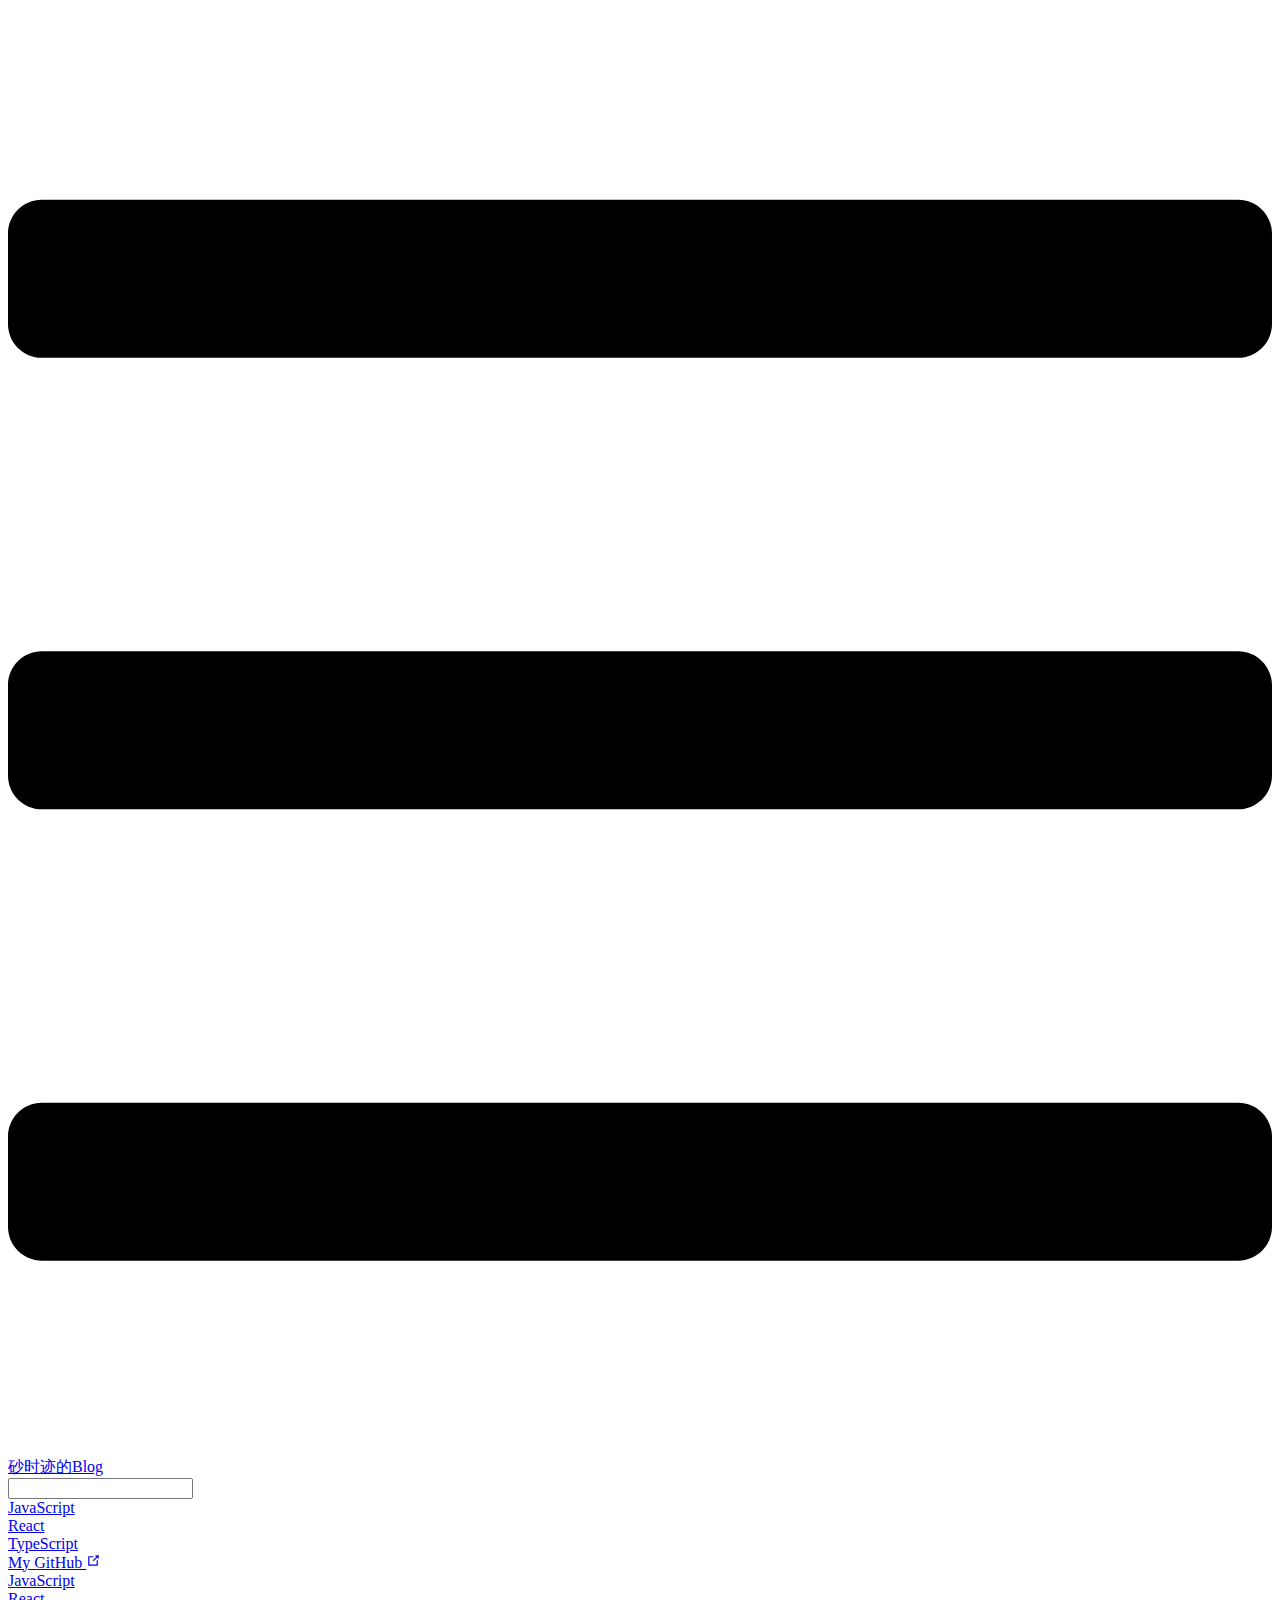
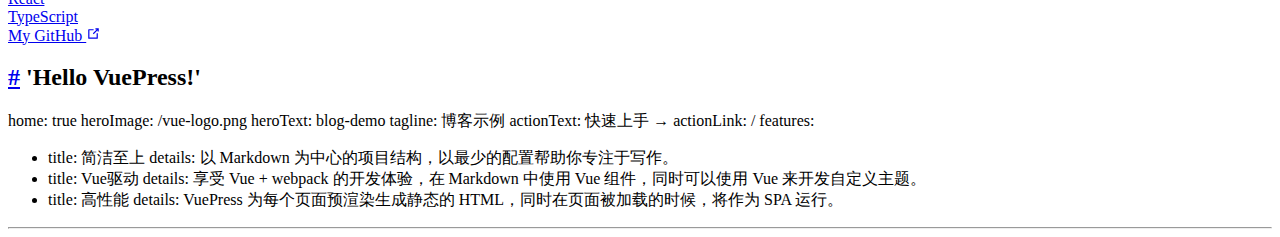
==== index.html @ 9cf638c5 "blog" ====
<!DOCTYPE html>
<html lang="en-US">
  <head>
    <meta charset="utf-8">
    <meta name="viewport" content="width=device-width,initial-scale=1">
    <title>砂时迹的Blog</title>
    <meta name="description" content="blog">
    
    
    <link rel="preload" href="/github-blog/assets/css/0.styles.a3494e5f.css" as="style"><link rel="preload" href="/github-blog/assets/js/app.93cc09b5.js" as="script"><link rel="preload" href="/github-blog/assets/js/2.df7652dd.js" as="script"><link rel="preload" href="/github-blog/assets/js/7.a758522c.js" as="script"><link rel="prefetch" href="/github-blog/assets/js/10.9d059fb5.js"><link rel="prefetch" href="/github-blog/assets/js/11.905f3747.js"><link rel="prefetch" href="/github-blog/assets/js/12.2d076db9.js"><link rel="prefetch" href="/github-blog/assets/js/13.3e57e213.js"><link rel="prefetch" href="/github-blog/assets/js/14.098b43c8.js"><link rel="prefetch" href="/github-blog/assets/js/15.3e8fd567.js"><link rel="prefetch" href="/github-blog/assets/js/16.65fd5688.js"><link rel="prefetch" href="/github-blog/assets/js/17.2eb3690c.js"><link rel="prefetch" href="/github-blog/assets/js/3.db033710.js"><link rel="prefetch" href="/github-blog/assets/js/4.52ef0c46.js"><link rel="prefetch" href="/github-blog/assets/js/5.59aae397.js"><link rel="prefetch" href="/github-blog/assets/js/6.06e39d7c.js"><link rel="prefetch" href="/github-blog/assets/js/8.c0b81ee5.js"><link rel="prefetch" href="/github-blog/assets/js/9.53c1dc9a.js">
    <link rel="stylesheet" href="/github-blog/assets/css/0.styles.a3494e5f.css">
  </head>
  <body>
    <div id="app" data-server-rendered="true"><div class="theme-container no-sidebar"><header class="navbar"><div class="sidebar-button"><svg xmlns="http://www.w3.org/2000/svg" aria-hidden="true" role="img" viewBox="0 0 448 512" class="icon"><path fill="currentColor" d="M436 124H12c-6.627 0-12-5.373-12-12V80c0-6.627 5.373-12 12-12h424c6.627 0 12 5.373 12 12v32c0 6.627-5.373 12-12 12zm0 160H12c-6.627 0-12-5.373-12-12v-32c0-6.627 5.373-12 12-12h424c6.627 0 12 5.373 12 12v32c0 6.627-5.373 12-12 12zm0 160H12c-6.627 0-12-5.373-12-12v-32c0-6.627 5.373-12 12-12h424c6.627 0 12 5.373 12 12v32c0 6.627-5.373 12-12 12z"></path></svg></div> <a href="/github-blog/" class="home-link router-link-exact-active router-link-active"><!----> <span class="site-name">砂时迹的Blog</span></a> <div class="links"><div class="search-box"><input aria-label="Search" autocomplete="off" spellcheck="false" value=""> <!----></div> <nav class="nav-links can-hide"><div class="nav-item"><a href="/github-blog/JavaScript/" class="nav-link">JavaScript</a></div><div class="nav-item"><a href="/github-blog/React/" class="nav-link">React</a></div><div class="nav-item"><a href="/github-blog/TypeScript/" class="nav-link">TypeScript</a></div> <a href="https://github.com/aspire-t/github-blog" target="_blank" rel="noopener noreferrer" class="repo-link">
    My GitHub
    <svg xmlns="http://www.w3.org/2000/svg" aria-hidden="true" x="0px" y="0px" viewBox="0 0 100 100" width="15" height="15" class="icon outbound"><path fill="currentColor" d="M18.8,85.1h56l0,0c2.2,0,4-1.8,4-4v-32h-8v28h-48v-48h28v-8h-32l0,0c-2.2,0-4,1.8-4,4v56C14.8,83.3,16.6,85.1,18.8,85.1z"></path> <polygon fill="currentColor" points="45.7,48.7 51.3,54.3 77.2,28.5 77.2,37.2 85.2,37.2 85.2,14.9 62.8,14.9 62.8,22.9 71.5,22.9"></polygon></svg></a></nav></div></header> <div class="sidebar-mask"></div> <aside class="sidebar"><nav class="nav-links"><div class="nav-item"><a href="/github-blog/JavaScript/" class="nav-link">JavaScript</a></div><div class="nav-item"><a href="/github-blog/React/" class="nav-link">React</a></div><div class="nav-item"><a href="/github-blog/TypeScript/" class="nav-link">TypeScript</a></div> <a href="https://github.com/aspire-t/github-blog" target="_blank" rel="noopener noreferrer" class="repo-link">
    My GitHub
    <svg xmlns="http://www.w3.org/2000/svg" aria-hidden="true" x="0px" y="0px" viewBox="0 0 100 100" width="15" height="15" class="icon outbound"><path fill="currentColor" d="M18.8,85.1h56l0,0c2.2,0,4-1.8,4-4v-32h-8v28h-48v-48h28v-8h-32l0,0c-2.2,0-4,1.8-4,4v56C14.8,83.3,16.6,85.1,18.8,85.1z"></path> <polygon fill="currentColor" points="45.7,48.7 51.3,54.3 77.2,28.5 77.2,37.2 85.2,37.2 85.2,14.9 62.8,14.9 62.8,22.9 71.5,22.9"></polygon></svg></a></nav>  <!----> </aside> <main class="page"> <div class="theme-default-content content__default"><h2 id="hello-vuepress"><a href="#hello-vuepress" class="header-anchor">#</a> 'Hello VuePress!'</h2> <p>home: true
heroImage: /vue-logo.png
heroText: blog-demo
tagline: 博客示例
actionText: 快速上手 →
actionLink: /
features:</p> <ul><li>title: 简洁至上
details: 以 Markdown 为中心的项目结构，以最少的配置帮助你专注于写作。</li> <li>title: Vue驱动
details: 享受 Vue + webpack 的开发体验，在 Markdown 中使用 Vue 组件，同时可以使用 Vue 来开发自定义主题。</li> <li>title: 高性能
details: VuePress 为每个页面预渲染生成静态的 HTML，同时在页面被加载的时候，将作为 SPA 运行。</li></ul> <hr></div> <footer class="page-edit"><!----> <!----></footer> <!----> </main></div><div class="global-ui"></div></div>
    <script src="/github-blog/assets/js/app.93cc09b5.js" defer></script><script src="/github-blog/assets/js/2.df7652dd.js" defer></script><script src="/github-blog/assets/js/7.a758522c.js" defer></script>
  </body>
</html>
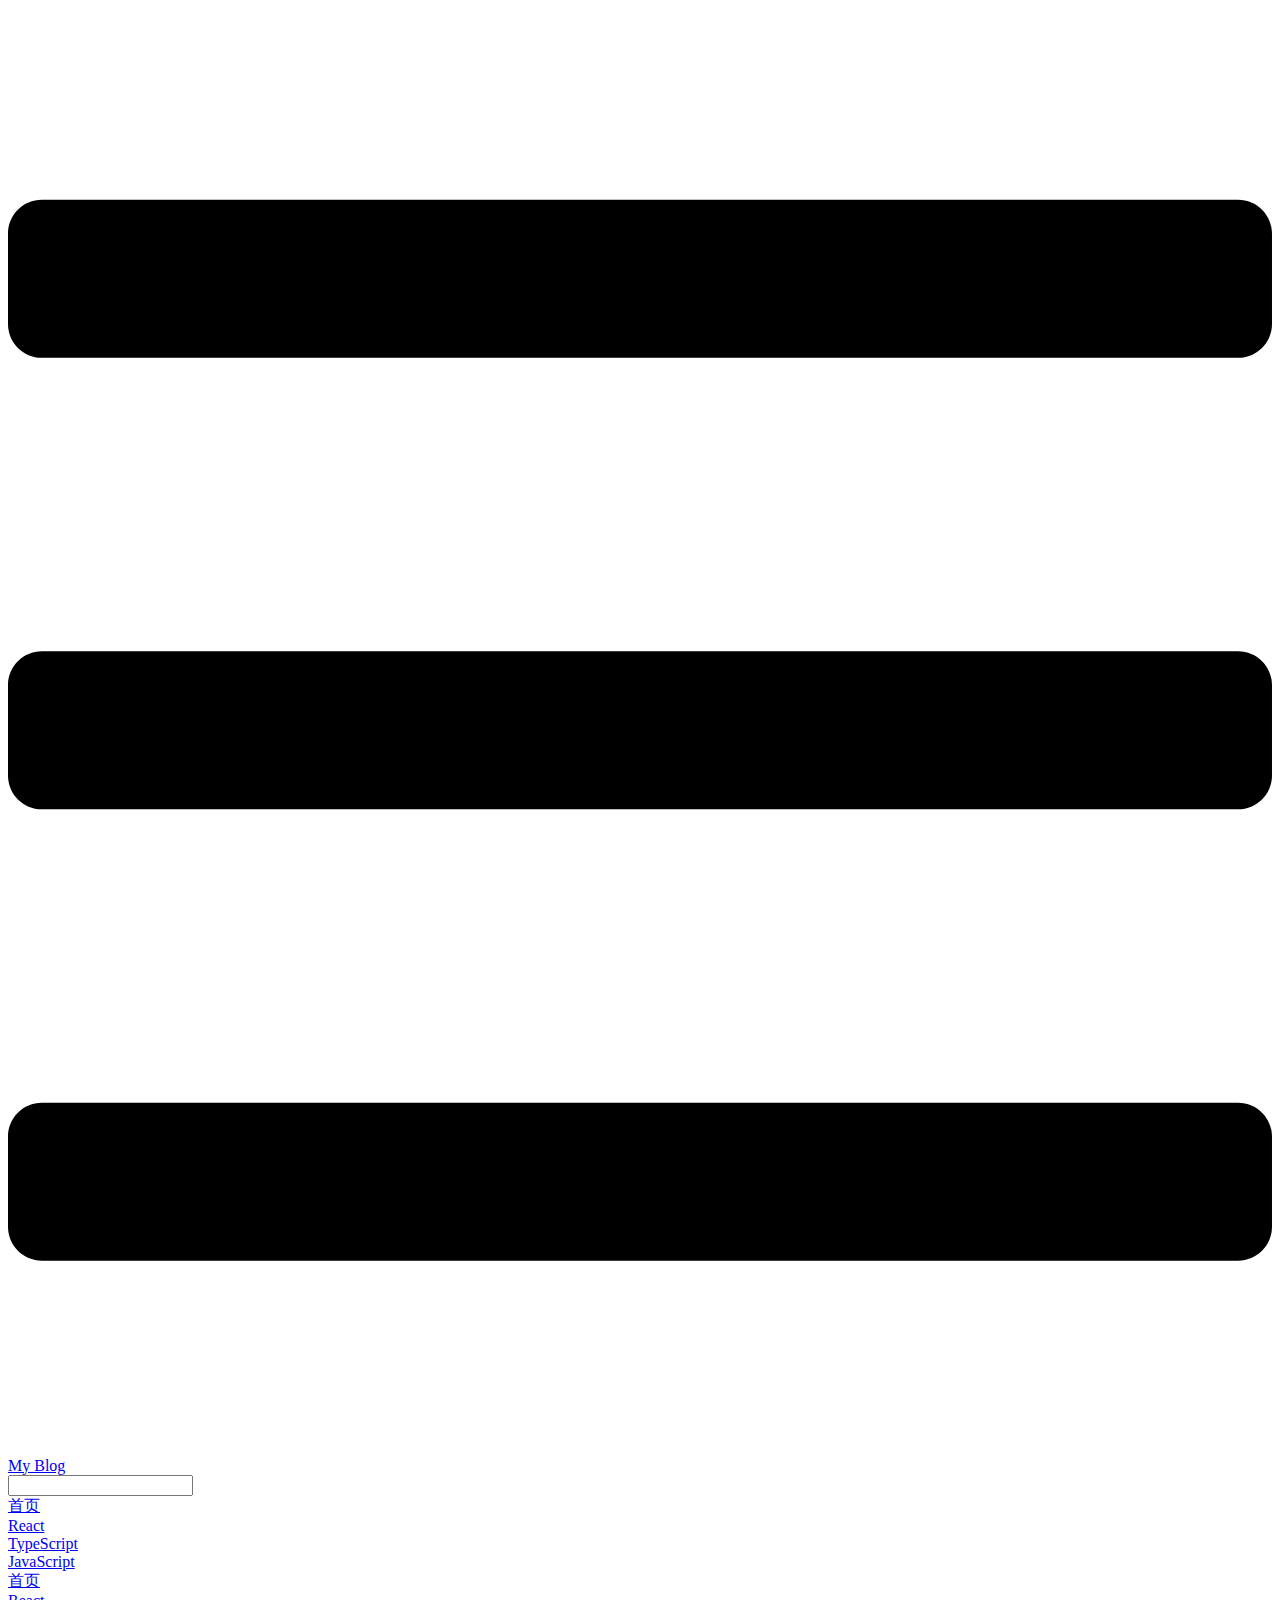
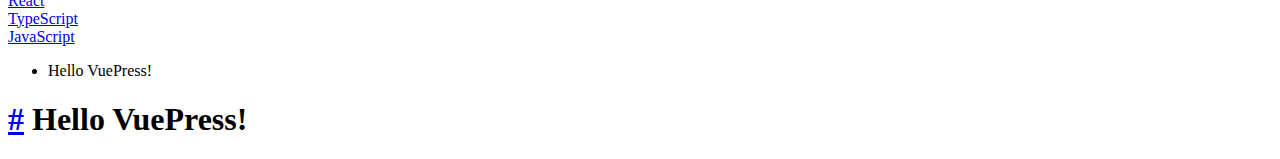
==== commit 776d6761: "feat:blog" ====
--- a/index.html
+++ b/index.html
@@ -3,28 +3,32 @@
   <head>
     <meta charset="utf-8">
     <meta name="viewport" content="width=device-width,initial-scale=1">
-    <title>砂时迹的Blog</title>
-    <meta name="description" content="blog">
+    <title>Hello VuePress! | My Blog</title>
+    <meta name="generator" content="VuePress 1.8.2">
     
+    <meta name="description" content="This is a blog.">
     
-    <link rel="preload" href="/github-blog/assets/css/0.styles.a3494e5f.css" as="style"><link rel="preload" href="/github-blog/assets/js/app.93cc09b5.js" as="script"><link rel="preload" href="/github-blog/assets/js/2.df7652dd.js" as="script"><link rel="preload" href="/github-blog/assets/js/7.a758522c.js" as="script"><link rel="prefetch" href="/github-blog/assets/js/10.9d059fb5.js"><link rel="prefetch" href="/github-blog/assets/js/11.905f3747.js"><link rel="prefetch" href="/github-blog/assets/js/12.2d076db9.js"><link rel="prefetch" href="/github-blog/assets/js/13.3e57e213.js"><link rel="prefetch" href="/github-blog/assets/js/14.098b43c8.js"><link rel="prefetch" href="/github-blog/assets/js/15.3e8fd567.js"><link rel="prefetch" href="/github-blog/assets/js/16.65fd5688.js"><link rel="prefetch" href="/github-blog/assets/js/17.2eb3690c.js"><link rel="prefetch" href="/github-blog/assets/js/3.db033710.js"><link rel="prefetch" href="/github-blog/assets/js/4.52ef0c46.js"><link rel="prefetch" href="/github-blog/assets/js/5.59aae397.js"><link rel="prefetch" href="/github-blog/assets/js/6.06e39d7c.js"><link rel="prefetch" href="/github-blog/assets/js/8.c0b81ee5.js"><link rel="prefetch" href="/github-blog/assets/js/9.53c1dc9a.js">
-    <link rel="stylesheet" href="/github-blog/assets/css/0.styles.a3494e5f.css">
+    <link rel="preload" href="/github-blog/assets/css/0.styles.4367f436.css" as="style"><link rel="preload" href="/github-blog/assets/js/app.c4e34019.js" as="script"><link rel="preload" href="/github-blog/assets/js/2.a529aa99.js" as="script"><link rel="preload" href="/github-blog/assets/js/8.1fd77ea3.js" as="script"><link rel="prefetch" href="/github-blog/assets/js/10.bc986728.js"><link rel="prefetch" href="/github-blog/assets/js/3.3d12f045.js"><link rel="prefetch" href="/github-blog/assets/js/4.ab196059.js"><link rel="prefetch" href="/github-blog/assets/js/5.61dedc87.js"><link rel="prefetch" href="/github-blog/assets/js/6.7862f44a.js"><link rel="prefetch" href="/github-blog/assets/js/7.2b91a800.js"><link rel="prefetch" href="/github-blog/assets/js/9.eb2c5ac6.js">
+    <link rel="stylesheet" href="/github-blog/assets/css/0.styles.4367f436.css">
   </head>
   <body>
-    <div id="app" data-server-rendered="true"><div class="theme-container no-sidebar"><header class="navbar"><div class="sidebar-button"><svg xmlns="http://www.w3.org/2000/svg" aria-hidden="true" role="img" viewBox="0 0 448 512" class="icon"><path fill="currentColor" d="M436 124H12c-6.627 0-12-5.373-12-12V80c0-6.627 5.373-12 12-12h424c6.627 0 12 5.373 12 12v32c0 6.627-5.373 12-12 12zm0 160H12c-6.627 0-12-5.373-12-12v-32c0-6.627 5.373-12 12-12h424c6.627 0 12 5.373 12 12v32c0 6.627-5.373 12-12 12zm0 160H12c-6.627 0-12-5.373-12-12v-32c0-6.627 5.373-12 12-12h424c6.627 0 12 5.373 12 12v32c0 6.627-5.373 12-12 12z"></path></svg></div> <a href="/github-blog/" class="home-link router-link-exact-active router-link-active"><!----> <span class="site-name">砂时迹的Blog</span></a> <div class="links"><div class="search-box"><input aria-label="Search" autocomplete="off" spellcheck="false" value=""> <!----></div> <nav class="nav-links can-hide"><div class="nav-item"><a href="/github-blog/JavaScript/" class="nav-link">JavaScript</a></div><div class="nav-item"><a href="/github-blog/React/" class="nav-link">React</a></div><div class="nav-item"><a href="/github-blog/TypeScript/" class="nav-link">TypeScript</a></div> <a href="https://github.com/aspire-t/github-blog" target="_blank" rel="noopener noreferrer" class="repo-link">
-    My GitHub
-    <svg xmlns="http://www.w3.org/2000/svg" aria-hidden="true" x="0px" y="0px" viewBox="0 0 100 100" width="15" height="15" class="icon outbound"><path fill="currentColor" d="M18.8,85.1h56l0,0c2.2,0,4-1.8,4-4v-32h-8v28h-48v-48h28v-8h-32l0,0c-2.2,0-4,1.8-4,4v56C14.8,83.3,16.6,85.1,18.8,85.1z"></path> <polygon fill="currentColor" points="45.7,48.7 51.3,54.3 77.2,28.5 77.2,37.2 85.2,37.2 85.2,14.9 62.8,14.9 62.8,22.9 71.5,22.9"></polygon></svg></a></nav></div></header> <div class="sidebar-mask"></div> <aside class="sidebar"><nav class="nav-links"><div class="nav-item"><a href="/github-blog/JavaScript/" class="nav-link">JavaScript</a></div><div class="nav-item"><a href="/github-blog/React/" class="nav-link">React</a></div><div class="nav-item"><a href="/github-blog/TypeScript/" class="nav-link">TypeScript</a></div> <a href="https://github.com/aspire-t/github-blog" target="_blank" rel="noopener noreferrer" class="repo-link">
-    My GitHub
-    <svg xmlns="http://www.w3.org/2000/svg" aria-hidden="true" x="0px" y="0px" viewBox="0 0 100 100" width="15" height="15" class="icon outbound"><path fill="currentColor" d="M18.8,85.1h56l0,0c2.2,0,4-1.8,4-4v-32h-8v28h-48v-48h28v-8h-32l0,0c-2.2,0-4,1.8-4,4v56C14.8,83.3,16.6,85.1,18.8,85.1z"></path> <polygon fill="currentColor" points="45.7,48.7 51.3,54.3 77.2,28.5 77.2,37.2 85.2,37.2 85.2,14.9 62.8,14.9 62.8,22.9 71.5,22.9"></polygon></svg></a></nav>  <!----> </aside> <main class="page"> <div class="theme-default-content content__default"><h2 id="hello-vuepress"><a href="#hello-vuepress" class="header-anchor">#</a> 'Hello VuePress!'</h2> <p>home: true
-heroImage: /vue-logo.png
-heroText: blog-demo
-tagline: 博客示例
-actionText: 快速上手 →
-actionLink: /
-features:</p> <ul><li>title: 简洁至上
-details: 以 Markdown 为中心的项目结构，以最少的配置帮助你专注于写作。</li> <li>title: Vue驱动
-details: 享受 Vue + webpack 的开发体验，在 Markdown 中使用 Vue 组件，同时可以使用 Vue 来开发自定义主题。</li> <li>title: 高性能
-details: VuePress 为每个页面预渲染生成静态的 HTML，同时在页面被加载的时候，将作为 SPA 运行。</li></ul> <hr></div> <footer class="page-edit"><!----> <!----></footer> <!----> </main></div><div class="global-ui"></div></div>
-    <script src="/github-blog/assets/js/app.93cc09b5.js" defer></script><script src="/github-blog/assets/js/2.df7652dd.js" defer></script><script src="/github-blog/assets/js/7.a758522c.js" defer></script>
+    <div id="app" data-server-rendered="true"><div class="theme-container"><header class="navbar"><div class="sidebar-button"><svg xmlns="http://www.w3.org/2000/svg" aria-hidden="true" role="img" viewBox="0 0 448 512" class="icon"><path fill="currentColor" d="M436 124H12c-6.627 0-12-5.373-12-12V80c0-6.627 5.373-12 12-12h424c6.627 0 12 5.373 12 12v32c0 6.627-5.373 12-12 12zm0 160H12c-6.627 0-12-5.373-12-12v-32c0-6.627 5.373-12 12-12h424c6.627 0 12 5.373 12 12v32c0 6.627-5.373 12-12 12zm0 160H12c-6.627 0-12-5.373-12-12v-32c0-6.627 5.373-12 12-12h424c6.627 0 12 5.373 12 12v32c0 6.627-5.373 12-12 12z"></path></svg></div> <a href="/github-blog/" aria-current="page" class="home-link router-link-exact-active router-link-active"><!----> <span class="site-name">My Blog</span></a> <div class="links"><div class="search-box"><input aria-label="Search" autocomplete="off" spellcheck="false" value=""> <!----></div> <nav class="nav-links can-hide"><div class="nav-item"><a href="/github-blog/" aria-current="page" class="nav-link router-link-exact-active router-link-active">
+  首页
+</a></div><div class="nav-item"><a href="/github-blog/React/" class="nav-link">
+  React
+</a></div><div class="nav-item"><a href="/github-blog/TypeScript/" class="nav-link">
+  TypeScript
+</a></div><div class="nav-item"><a href="/github-blog/JavaScript/" class="nav-link">
+  JavaScript
+</a></div> <!----></nav></div></header> <div class="sidebar-mask"></div> <aside class="sidebar"><nav class="nav-links"><div class="nav-item"><a href="/github-blog/" aria-current="page" class="nav-link router-link-exact-active router-link-active">
+  首页
+</a></div><div class="nav-item"><a href="/github-blog/React/" class="nav-link">
+  React
+</a></div><div class="nav-item"><a href="/github-blog/TypeScript/" class="nav-link">
+  TypeScript
+</a></div><div class="nav-item"><a href="/github-blog/JavaScript/" class="nav-link">
+  JavaScript
+</a></div> <!----></nav>  <ul class="sidebar-links"><li><section class="sidebar-group depth-0"><p class="sidebar-heading open"><span>Hello VuePress!</span> <!----></p> <!----></section></li></ul> </aside> <main class="page"> <div class="theme-default-content content__default"><h1 id="hello-vuepress"><a href="#hello-vuepress" class="header-anchor">#</a> Hello VuePress!</h1></div> <footer class="page-edit"><!----> <!----></footer> <!----> </main></div><div class="global-ui"></div></div>
+    <script src="/github-blog/assets/js/app.c4e34019.js" defer></script><script src="/github-blog/assets/js/2.a529aa99.js" defer></script><script src="/github-blog/assets/js/8.1fd77ea3.js" defer></script>
   </body>
 </html>
